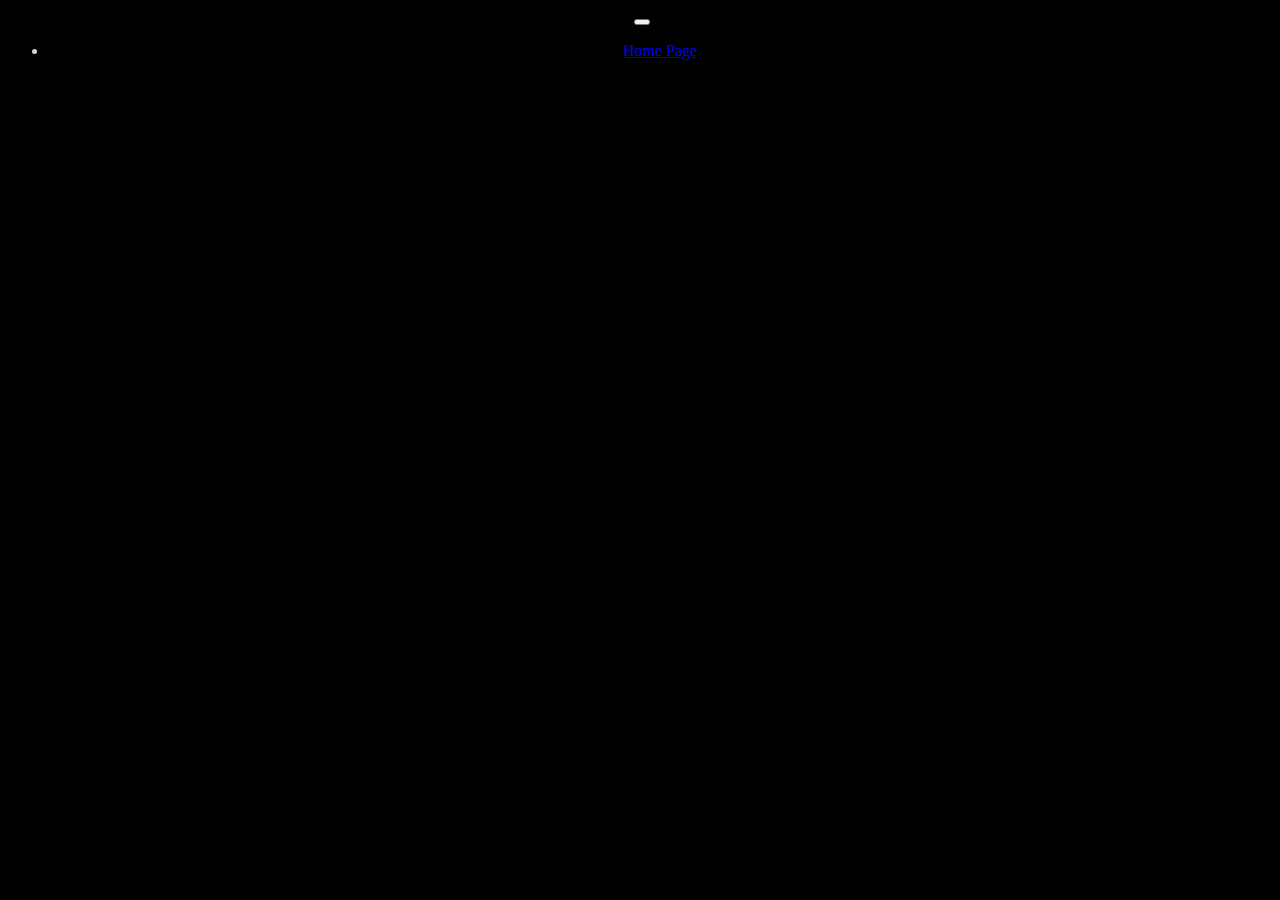
==== details.html @ 16bd0e59 "first commit" ====
<!DOCTYPE html>
<html lang="en">
  <head>
    <meta charset="utf-8" />
    <meta name="viewport" content="width=device-width, initial-scale=1" />
    <title>Bootstrap demo</title>
    <link
      href="https://cdn.jsdelivr.net/npm/bootstrap@5.3.1/dist/css/bootstrap.min.css"
      rel="stylesheet"
      integrity="sha384-4bw+/aepP/YC94hEpVNVgiZdgIC5+VKNBQNGCHeKRQN+PtmoHDEXuppvnDJzQIu9"
      crossorigin="anonymous"
    />
    <link rel="stylesheet" href="style.css" />
  </head>
  <body>
    <nav class="navbar navbar-expand-lg bg-body-tertiary">
      <div class="container-fluid">
        <a class="navbar-brand" href="homepage.html"
          ><img
            src="https://www.zarla.com/images/zarla-open-giochi-1x1-2400x2400-20210604-qcfyqm398j3r393gtbx6.png?crop=1:1,smart&width=250&dpr=2"
            alt=""
            style="height: 80px"
        /></a>
        <button
          class="navbar-toggler"
          type="button"
          data-bs-toggle="collapse"
          data-bs-target="#navbarNav"
          aria-controls="navbarNav"
          aria-expanded="false"
          aria-label="Toggle navigation"
        >
          <span class="navbar-toggler-icon"></span>
        </button>
        <div class="collapse navbar-collapse" id="navbarNav">
          <ul class="navbar-nav">
            <li class="nav-item">
              <a class="nav-link active btn btn-warning" aria-current="page" href="homepage.html">Home Page</a>
            </li>
          </ul>
        </div>
      </div>
    </nav>
    <main id="main">
      <!-- <img src="" alt="" />
      <h2>title</h2>
      <p>brand</p>
      <h4>description</h4>
      <p>
        Lorem, ipsum dolor sit amet consectetur adipisicing elit. Officiis, sit. Quis accusamus doloremque consequuntur
        ullam nostrum excepturi optio expedita aspernatur explicabo provident? Ratione tempora dolorem cupiditate
        pariatur itaque, reprehenderit voluptatem.
      </p>
      <h4>price</h4> -->
    </main>
    <script
      src="https://cdn.jsdelivr.net/npm/bootstrap@5.3.1/dist/js/bootstrap.bundle.min.js"
      integrity="sha384-HwwvtgBNo3bZJJLYd8oVXjrBZt8cqVSpeBNS5n7C8IVInixGAoxmnlMuBnhbgrkm"
      crossorigin="anonymous"
    ></script>
    <script src="details.js"></script>
  </body>
</html>
---- style.css ----
body {
  background-color: black;
  text-align: center;
  color: rgb(214, 214, 214);
}
.detailImg {
  width: 100%;
}
#obligatory {
  font-size: 50%;
}
#spinner {
  margin-inline: auto;
  margin-top: 20%;
}
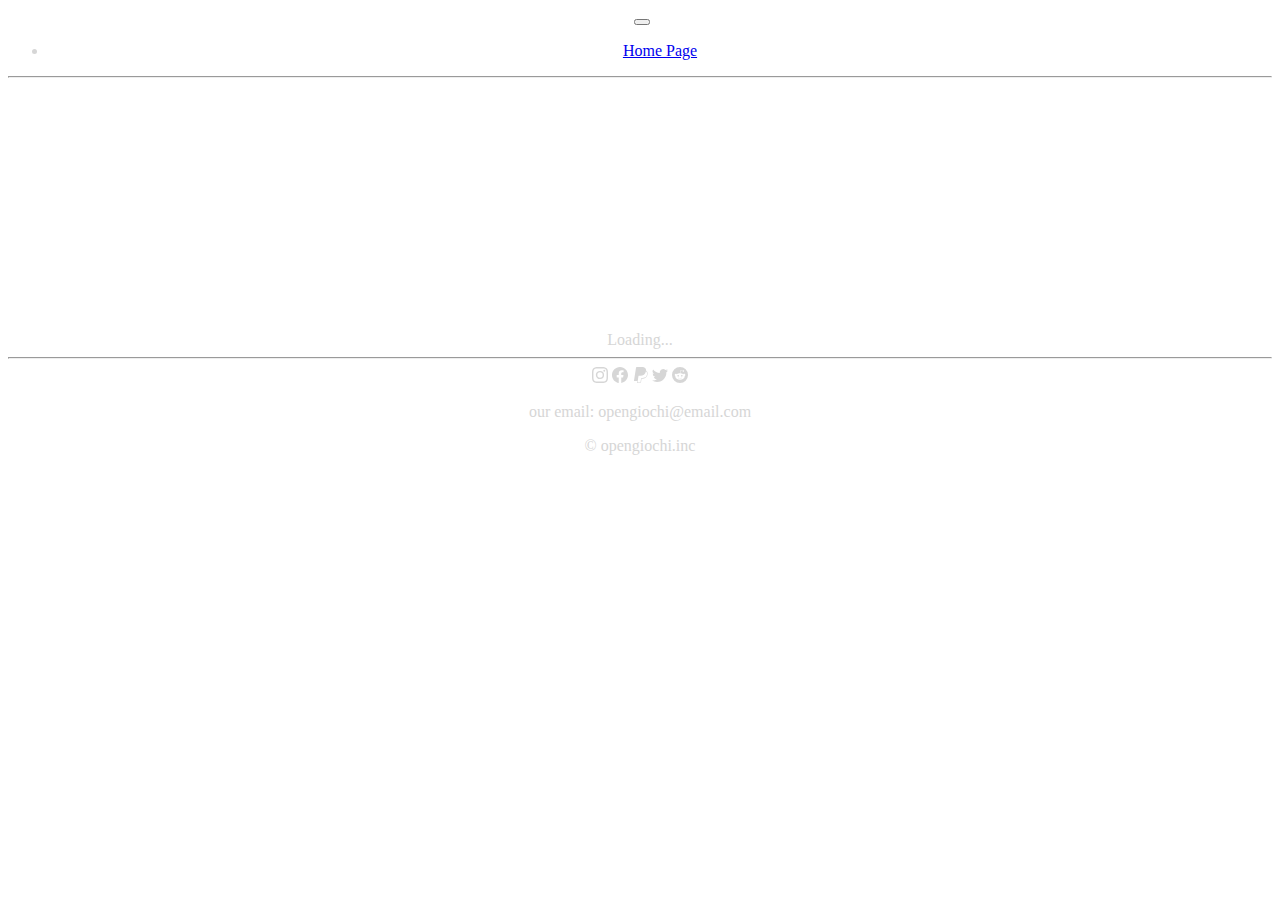
==== commit e48edf27: "add-footer-add-spinner-ditails-page-color-change" ====
--- a/details.html
+++ b/details.html
@@ -12,8 +12,8 @@
     />
     <link rel="stylesheet" href="style.css" />
   </head>
-  <body>
-    <nav class="navbar navbar-expand-lg bg-body-tertiary">
+  <body class="bg-dark">
+    <nav class="navbar navbar-expand-lg bg-dark">
       <div class="container-fluid">
         <a class="navbar-brand" href="homepage.html"
           ><img
@@ -41,18 +41,80 @@
         </div>
       </div>
     </nav>
+    <hr />
     <main id="main">
-      <!-- <img src="" alt="" />
-      <h2>title</h2>
-      <p>brand</p>
-      <h4>description</h4>
-      <p>
-        Lorem, ipsum dolor sit amet consectetur adipisicing elit. Officiis, sit. Quis accusamus doloremque consequuntur
-        ullam nostrum excepturi optio expedita aspernatur explicabo provident? Ratione tempora dolorem cupiditate
-        pariatur itaque, reprehenderit voluptatem.
-      </p>
-      <h4>price</h4> -->
+      <div class="spinner-border text-light mb-5" role="status" id="spinner">
+        <span class="visually-hidden">Loading...</span>
+      </div>
     </main>
+    <hr />
+    <footer>
+      <svg
+        xmlns="http://www.w3.org/2000/svg"
+        width="16"
+        height="16"
+        fill="currentColor"
+        class="bi bi-instagram mx-2"
+        viewBox="0 0 16 16"
+      >
+        <path
+          d="M8 0C5.829 0 5.556.01 4.703.048 3.85.088 3.269.222 2.76.42a3.917 3.917 0 0 0-1.417.923A3.927 3.927 0 0 0 .42 2.76C.222 3.268.087 3.85.048 4.7.01 5.555 0 5.827 0 8.001c0 2.172.01 2.444.048 3.297.04.852.174 1.433.372 1.942.205.526.478.972.923 1.417.444.445.89.719 1.416.923.51.198 1.09.333 1.942.372C5.555 15.99 5.827 16 8 16s2.444-.01 3.298-.048c.851-.04 1.434-.174 1.943-.372a3.916 3.916 0 0 0 1.416-.923c.445-.445.718-.891.923-1.417.197-.509.332-1.09.372-1.942C15.99 10.445 16 10.173 16 8s-.01-2.445-.048-3.299c-.04-.851-.175-1.433-.372-1.941a3.926 3.926 0 0 0-.923-1.417A3.911 3.911 0 0 0 13.24.42c-.51-.198-1.092-.333-1.943-.372C10.443.01 10.172 0 7.998 0h.003zm-.717 1.442h.718c2.136 0 2.389.007 3.232.046.78.035 1.204.166 1.486.275.373.145.64.319.92.599.28.28.453.546.598.92.11.281.24.705.275 1.485.039.843.047 1.096.047 3.231s-.008 2.389-.047 3.232c-.035.78-.166 1.203-.275 1.485a2.47 2.47 0 0 1-.599.919c-.28.28-.546.453-.92.598-.28.11-.704.24-1.485.276-.843.038-1.096.047-3.232.047s-2.39-.009-3.233-.047c-.78-.036-1.203-.166-1.485-.276a2.478 2.478 0 0 1-.92-.598 2.48 2.48 0 0 1-.6-.92c-.109-.281-.24-.705-.275-1.485-.038-.843-.046-1.096-.046-3.233 0-2.136.008-2.388.046-3.231.036-.78.166-1.204.276-1.486.145-.373.319-.64.599-.92.28-.28.546-.453.92-.598.282-.11.705-.24 1.485-.276.738-.034 1.024-.044 2.515-.045v.002zm4.988 1.328a.96.96 0 1 0 0 1.92.96.96 0 0 0 0-1.92zm-4.27 1.122a4.109 4.109 0 1 0 0 8.217 4.109 4.109 0 0 0 0-8.217zm0 1.441a2.667 2.667 0 1 1 0 5.334 2.667 2.667 0 0 1 0-5.334z"
+        />
+      </svg>
+      <svg
+        xmlns="http://www.w3.org/2000/svg"
+        width="16"
+        height="16"
+        fill="currentColor"
+        class="bi bi-facebook mx-2"
+        viewBox="0 0 16 16"
+      >
+        <path
+          d="M16 8.049c0-4.446-3.582-8.05-8-8.05C3.58 0-.002 3.603-.002 8.05c0 4.017 2.926 7.347 6.75 7.951v-5.625h-2.03V8.05H6.75V6.275c0-2.017 1.195-3.131 3.022-3.131.876 0 1.791.157 1.791.157v1.98h-1.009c-.993 0-1.303.621-1.303 1.258v1.51h2.218l-.354 2.326H9.25V16c3.824-.604 6.75-3.934 6.75-7.951z"
+        />
+      </svg>
+      <svg
+        xmlns="http://www.w3.org/2000/svg"
+        width="16"
+        height="16"
+        fill="currentColor"
+        class="bi bi-paypal mx-2"
+        viewBox="0 0 16 16"
+      >
+        <path
+          d="M14.06 3.713c.12-1.071-.093-1.832-.702-2.526C12.628.356 11.312 0 9.626 0H4.734a.7.7 0 0 0-.691.59L2.005 13.509a.42.42 0 0 0 .415.486h2.756l-.202 1.28a.628.628 0 0 0 .62.726H8.14c.429 0 .793-.31.862-.731l.025-.13.48-3.043.03-.164.001-.007a.351.351 0 0 1 .348-.297h.38c1.266 0 2.425-.256 3.345-.91.379-.27.712-.603.993-1.005a4.942 4.942 0 0 0 .88-2.195c.242-1.246.13-2.356-.57-3.154a2.687 2.687 0 0 0-.76-.59l-.094-.061ZM6.543 8.82a.695.695 0 0 1 .321-.079H8.3c2.82 0 5.027-1.144 5.672-4.456l.003-.016c.217.124.4.27.548.438.546.623.679 1.535.45 2.71-.272 1.397-.866 2.307-1.663 2.874-.802.57-1.842.815-3.043.815h-.38a.873.873 0 0 0-.863.734l-.03.164-.48 3.043-.024.13-.001.004a.352.352 0 0 1-.348.296H5.595a.106.106 0 0 1-.105-.123l.208-1.32.845-5.214Z"
+        />
+      </svg>
+      <svg
+        xmlns="http://www.w3.org/2000/svg"
+        width="16"
+        height="16"
+        fill="currentColor"
+        class="bi bi-twitter mx-2"
+        viewBox="0 0 16 16"
+      >
+        <path
+          d="M5.026 15c6.038 0 9.341-5.003 9.341-9.334 0-.14 0-.282-.006-.422A6.685 6.685 0 0 0 16 3.542a6.658 6.658 0 0 1-1.889.518 3.301 3.301 0 0 0 1.447-1.817 6.533 6.533 0 0 1-2.087.793A3.286 3.286 0 0 0 7.875 6.03a9.325 9.325 0 0 1-6.767-3.429 3.289 3.289 0 0 0 1.018 4.382A3.323 3.323 0 0 1 .64 6.575v.045a3.288 3.288 0 0 0 2.632 3.218 3.203 3.203 0 0 1-.865.115 3.23 3.23 0 0 1-.614-.057 3.283 3.283 0 0 0 3.067 2.277A6.588 6.588 0 0 1 .78 13.58a6.32 6.32 0 0 1-.78-.045A9.344 9.344 0 0 0 5.026 15z"
+        />
+      </svg>
+      <svg
+        xmlns="http://www.w3.org/2000/svg"
+        width="16"
+        height="16"
+        fill="currentColor"
+        class="bi bi-reddit mx-2"
+        viewBox="0 0 16 16"
+      >
+        <path
+          d="M6.167 8a.831.831 0 0 0-.83.83c0 .459.372.84.83.831a.831.831 0 0 0 0-1.661zm1.843 3.647c.315 0 1.403-.038 1.976-.611a.232.232 0 0 0 0-.306.213.213 0 0 0-.306 0c-.353.363-1.126.487-1.67.487-.545 0-1.308-.124-1.671-.487a.213.213 0 0 0-.306 0 .213.213 0 0 0 0 .306c.564.563 1.652.61 1.977.61zm.992-2.807c0 .458.373.83.831.83.458 0 .83-.381.83-.83a.831.831 0 0 0-1.66 0z"
+        />
+        <path
+          d="M16 8A8 8 0 1 1 0 8a8 8 0 0 1 16 0zm-3.828-1.165c-.315 0-.602.124-.812.325-.801-.573-1.9-.945-3.121-.993l.534-2.501 1.738.372a.83.83 0 1 0 .83-.869.83.83 0 0 0-.744.468l-1.938-.41a.203.203 0 0 0-.153.028.186.186 0 0 0-.086.134l-.592 2.788c-1.24.038-2.358.41-3.17.992-.21-.2-.496-.324-.81-.324a1.163 1.163 0 0 0-.478 2.224c-.02.115-.029.23-.029.353 0 1.795 2.091 3.256 4.669 3.256 2.577 0 4.668-1.451 4.668-3.256 0-.114-.01-.238-.029-.353.401-.181.688-.592.688-1.069 0-.65-.525-1.165-1.165-1.165z"
+        />
+      </svg>
+      <p class="mt-2">our email: opengiochi@email.com</p>
+      <p>&copy opengiochi.inc</p>
+    </footer>
     <script
       src="https://cdn.jsdelivr.net/npm/bootstrap@5.3.1/dist/js/bootstrap.bundle.min.js"
       integrity="sha384-HwwvtgBNo3bZJJLYd8oVXjrBZt8cqVSpeBNS5n7C8IVInixGAoxmnlMuBnhbgrkm"
--- a/style.css
+++ b/style.css
@@ -1,9 +1,9 @@
 body {
-  background-color: black;
   text-align: center;
   color: rgb(214, 214, 214);
 }
-.detailImg {
+.detailImg,
+.homepageImg {
   width: 100%;
 }
 #obligatory {
@@ -13,3 +13,6 @@
   margin-inline: auto;
   margin-top: 20%;
 }
+.custom {
+  font-size: 500%;
+}
